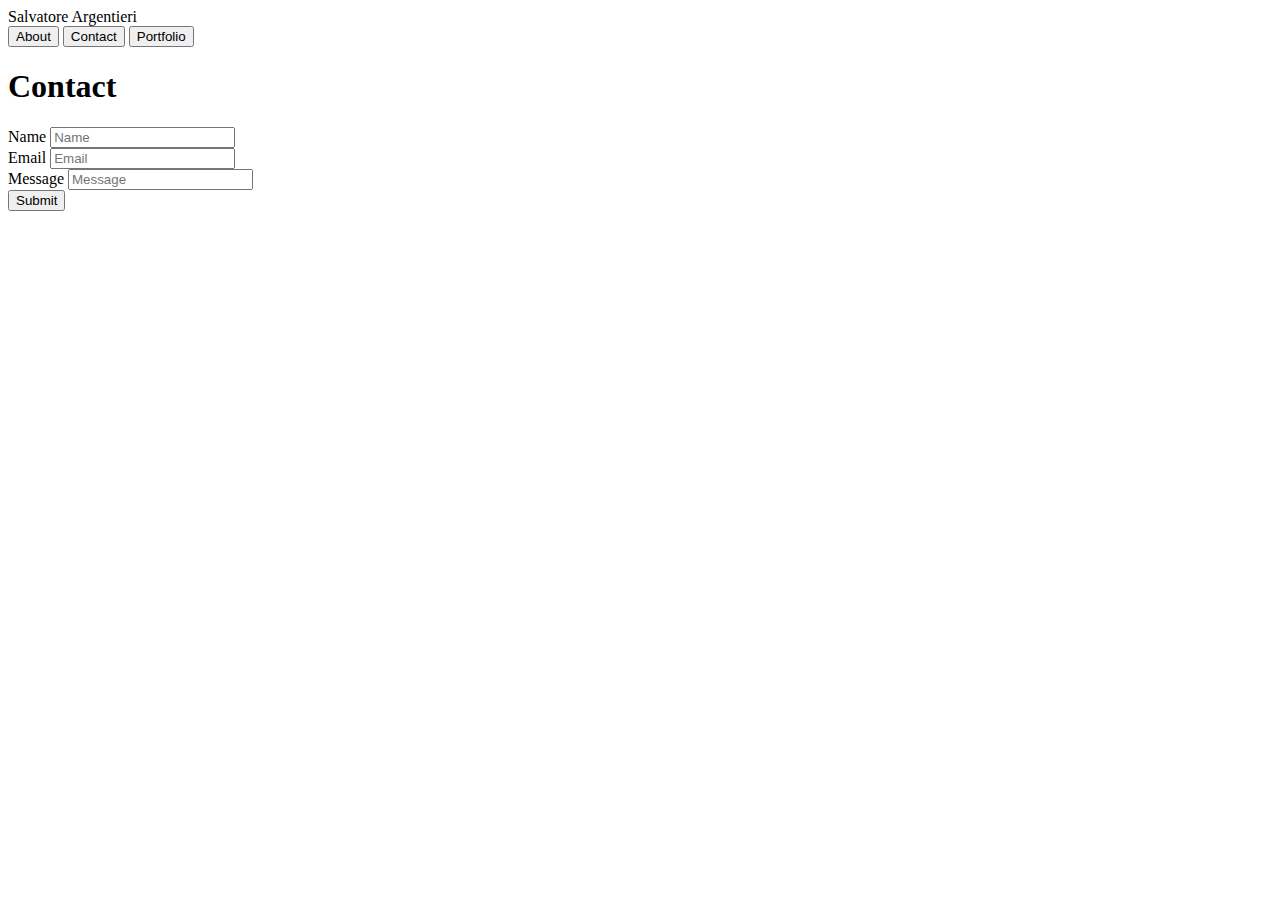
==== contact.html @ 072df724 "HTML" ====
<html lang="en">
<head>
    <meta charset="UTF-8">
    <meta name="viewport" content="width=device-width, initial-scale=1.0">
    <meta http-equiv="X-UA-Compatible" content="ie=edge">
    <title>Salvatore's Portfolio: Contact</title>
</head>

<body>
    
    <header>Salvatore Argentieri</header>

        <nav>
            <a href="index.html"><button>About</button></a>
            <a href="Contact.html"><button>Contact</button></a>
            <a href="Portfolio.html"><button>Portfolio</button></a>
        </nav>
            
    <section class= "mainInfo">

        <h1>Contact</h1>

        <form action="/action_page.php">
            Name <input type="text" name="Name" placeholder="Name"><br>
            Email <input type="text" name="Email" placeholder="Email"><br>
            Message <input type="text" name="Message" placeholder="Message"><br>
            <input type="submit" value="Submit">
          </form> 

    </section>

        
</body>
</html>
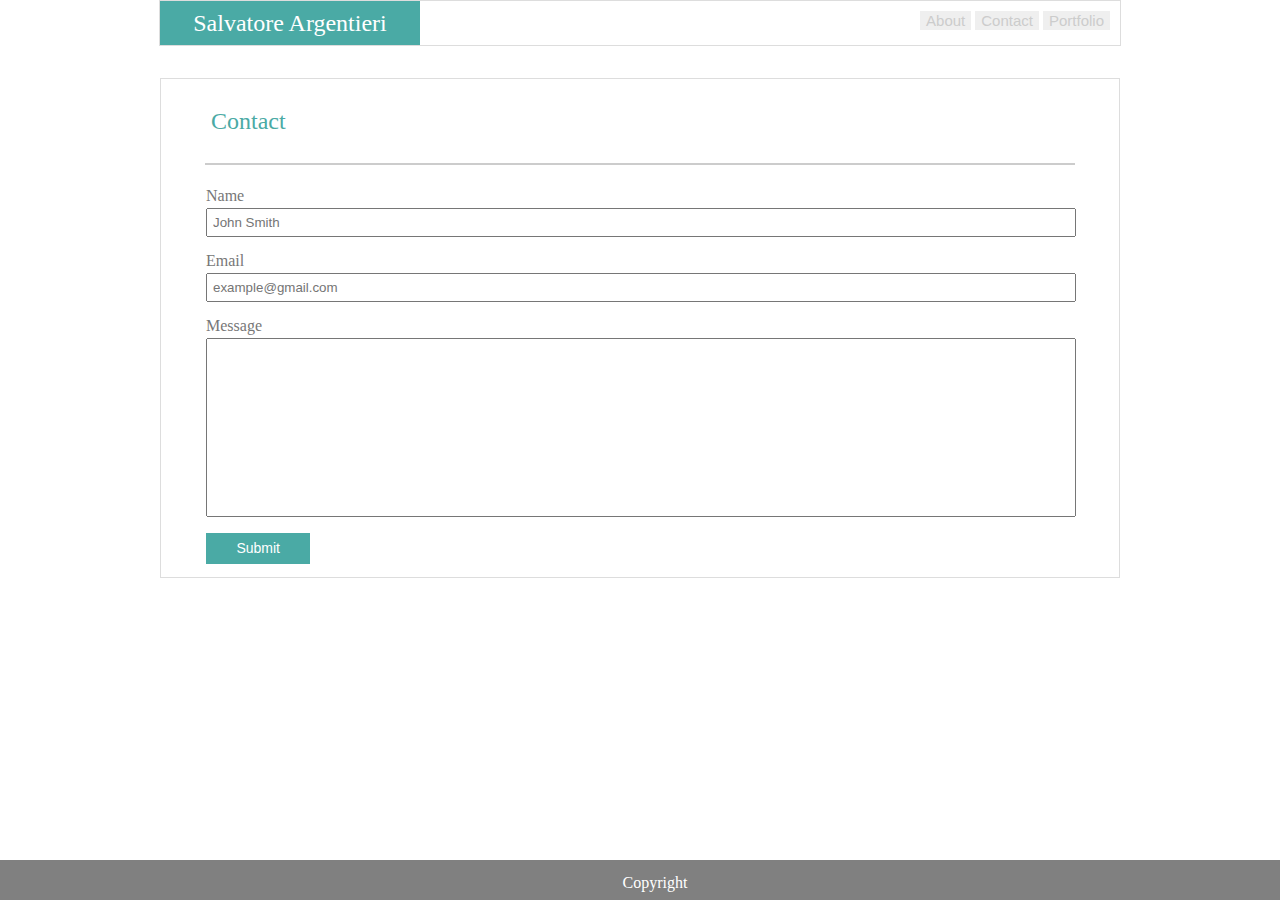
==== commit 39fb2972: "css" ====
--- a/contact.html
+++ b/contact.html
@@ -1,33 +1,52 @@
 <html lang="en">
 <head>
     <meta charset="UTF-8">
-    <meta name="viewport" content="width=device-width, initial-scale=1.0">
-    <meta http-equiv="X-UA-Compatible" content="ie=edge">
+  
+    <link rel="stylesheet" type="text/css" href="assets/css/reset.css">
+    <link rel="stylesheet" type="text/css" href="assets/css/style.css">
+
     <title>Salvatore's Portfolio: Contact</title>
 </head>
 
 <body>
     
-    <header>Salvatore Argentieri</header>
+    <header>
+        <div id="Name">Salvatore Argentieri</div>
 
         <nav>
             <a href="index.html"><button>About</button></a>
             <a href="Contact.html"><button>Contact</button></a>
             <a href="Portfolio.html"><button>Portfolio</button></a>
         </nav>
+    </header>
+
+    <br><br>
+    
+    <div class="clearfix"></div>
             
     <section class= "mainInfo">
 
         <h1>Contact</h1>
 
-        <form action="/action_page.php">
-            Name <input type="text" name="Name" placeholder="Name"><br>
-            Email <input type="text" name="Email" placeholder="Email"><br>
-            Message <input type="text" name="Message" placeholder="Message"><br>
-            <input type="submit" value="Submit">
-          </form> 
+        <hr>
+        
+        <form>
+            Name <input type="text" name="Name" placeholder="John Smith"><br>
+            <br>
+            Email <input type="text" name="Email" placeholder="example@gmail.com"><br>
+            <br>
+            Message <input type="msg" name="" placeholder=""><br>
+            <br>
+            <input type="button" value="Submit">
+        </form> 
 
     </section>
+
+    <br>
+
+    <div class="clearfix"></div>
+
+    <footer>Copyright</footer>
 
         
 </body>
--- a/assets/css/style.css
+++ b/assets/css/style.css
@@ -0,0 +1,151 @@
+.clearfix::after{
+    content:"";
+    display: block;
+    clear: both;
+}
+
+body{
+    background-image: url("http://www.fabulousblogging.com/wp-content/uploads/2012/10/fabric_plaid2.jpg");
+}
+
+header{
+    background-color: #ffffff;
+    width: 960px;
+    height: 44px;
+    margin: auto; 
+    border: 1px solid #dddddd;
+}
+
+#Name{
+    Float:left;
+    font-family: 'Georgia', Times, 'Times New Roman', serif;
+    text-align: center;
+    font-size: 24px;
+    background-color: #4aaaa5;
+    color: #ffffff;
+    margin: auto;
+    width: 25%;
+    padding: 10px;
+}
+
+nav{
+    float:right;
+    margin: auto;
+    padding: 10px;    
+}
+
+button{
+    border-style: none;
+    font-family: 'Arial', 'Helvetica Neue', Helvetica, sans-serif;
+    font-size:15px;
+    color: #cccccc;
+}
+
+section{
+    background-color:#ffffff;
+    color:#777777;
+    width: 898px;
+    margin: auto;
+    padding: 30px;
+    border: 1px solid #dddddd;
+}
+
+.mainInfo {
+    height: 438px;
+    background-color:#ffffff;
+    color:#777777;
+    width: 898px;
+    margin: auto;
+    padding: 30px;
+    border: 1px solid #dddddd;
+}
+
+h1{
+    color:#4aaaa5;
+    font-family: 'Georgia', Times, 'Times New Roman', serif;
+    font-size: 24px;
+    padding-left: 20px;
+    margin-bottom: 30px;
+}
+
+p {
+    font-family: 'Arial', 'Helvetica Neue', Helvetica, sans-serif;
+    padding: 10px;
+    line-height: 25px;
+}
+
+#profile {
+    float: left;
+    padding: 15px;
+    margin: 0;
+    width: 150px;
+    height: 150px;
+}
+
+hr{
+    color: #cccccc;
+    background-color:#cccccc;
+    border: none;
+    height: 2px;
+    width: 870px;
+}
+
+footer{
+    position: fixed;
+    clear:both;
+    margin: auto;
+    padding: 15px;
+    width: 100%;
+    background-color: grey;
+    text-align: center;
+    color: white;
+    height: 10px;
+    bottom: 0px;
+    /* border: 5px #4aaaa5; */
+}
+
+input[type=text] {
+    width: 100%;
+    padding: 5px;
+    margin-top: 4px;
+    box-sizing: border-box;
+}
+
+input[type=msg] {
+    width: 100%;
+    padding: 80px;
+    margin-top: 4px;
+    box-sizing: border-box;
+}
+
+form {
+    margin: auto;
+    width: 870px;
+    padding: 15px;
+}
+
+input[type=button] {
+    border-style: none;
+    color: #ffffff;
+    background-color:#4aaaa5;
+    height: 7%;
+    width: 12%;
+    font-family: 'Arial', 'Helvetica Neue', Helvetica, sans-serif;
+    font-size: 14px;
+}
+
+.img {
+    position: relative;
+    float: left;
+    width:  250px;
+    height: 250px;
+    background-position: 50% 50%;
+    background-repeat:   no-repeat;
+    background-size:     cover;
+    padding: 15px;
+    margin:auto;
+}
+
+#pMain {
+    height: 700px
+}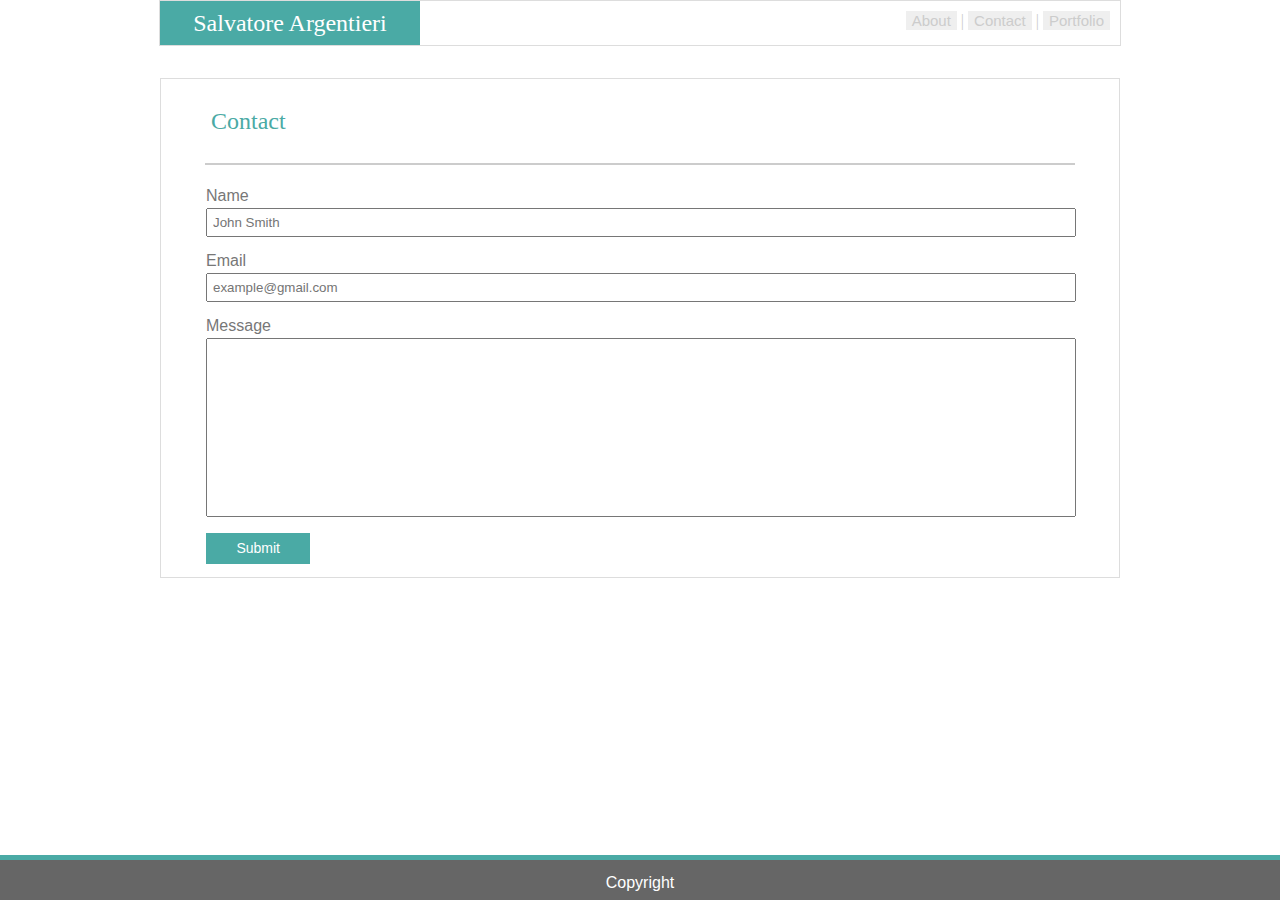
==== commit 4facba32: "final for grading" ====
--- a/contact.html
+++ b/contact.html
@@ -14,9 +14,9 @@
         <div id="Name">Salvatore Argentieri</div>
 
         <nav>
-            <a href="index.html"><button>About</button></a>
-            <a href="Contact.html"><button>Contact</button></a>
-            <a href="Portfolio.html"><button>Portfolio</button></a>
+            <a href="index.html"><button>About</button></a> <span>|</span>
+            <a href="Contact.html"><button>Contact</button></a> <span>|</span>
+            <a href="Portfolio.html"><button>Portfolio</button></a> 
         </nav>
     </header>
 
--- a/assets/css/style.css
+++ b/assets/css/style.css
@@ -3,6 +3,8 @@
     display: block;
     clear: both;
 }
+
+/*Navbar, Header, Over All Style of Page  */
 
 body{
     background-image: url("http://www.fabulousblogging.com/wp-content/uploads/2012/10/fabric_plaid2.jpg");
@@ -41,23 +43,12 @@
     color: #cccccc;
 }
 
-section{
-    background-color:#ffffff;
-    color:#777777;
-    width: 898px;
-    margin: auto;
-    padding: 30px;
-    border: 1px solid #dddddd;
-}
-
-.mainInfo {
-    height: 438px;
-    background-color:#ffffff;
-    color:#777777;
-    width: 898px;
-    margin: auto;
-    padding: 30px;
-    border: 1px solid #dddddd;
+hr{
+    color: #cccccc;
+    background-color:#cccccc;
+    border: none;
+    height: 2px;
+    width: 870px;
 }
 
 h1{
@@ -68,6 +59,35 @@
     margin-bottom: 30px;
 }
 
+span{
+    color:#cccccc;
+
+
+}
+
+/* ABOUT */
+/* Section strucutre and style for About */
+
+section{
+    background-color:#ffffff;
+    color:#777777;
+    width: 898px;
+    margin: auto;
+    padding: 30px;
+    border: 1px solid #dddddd;
+}
+
+.mainInfo {
+    height: 438px;
+    background-color:#ffffff;
+    color:#777777;
+    width: 898px;
+    margin: auto;
+    padding: 30px;
+    border: 1px solid #dddddd;
+}
+
+
 p {
     font-family: 'Arial', 'Helvetica Neue', Helvetica, sans-serif;
     padding: 10px;
@@ -82,33 +102,15 @@
     height: 150px;
 }
 
-hr{
-    color: #cccccc;
-    background-color:#cccccc;
-    border: none;
-    height: 2px;
-    width: 870px;
-}
-
-footer{
-    position: fixed;
-    clear:both;
-    margin: auto;
-    padding: 15px;
-    width: 100%;
-    background-color: grey;
-    text-align: center;
-    color: white;
-    height: 10px;
-    bottom: 0px;
-    /* border: 5px #4aaaa5; */
-}
+/* CONTACT */
+/* Sumbission Form Structure and Sizing */
 
 input[type=text] {
     width: 100%;
     padding: 5px;
     margin-top: 4px;
     box-sizing: border-box;
+    font-family: 'Arial', 'Helvetica Neue', Helvetica, sans-serif;
 }
 
 input[type=msg] {
@@ -116,12 +118,14 @@
     padding: 80px;
     margin-top: 4px;
     box-sizing: border-box;
+    font-family: 'Arial', 'Helvetica Neue', Helvetica, sans-serif;
 }
 
 form {
     margin: auto;
     width: 870px;
     padding: 15px;
+    font-family: 'Arial', 'Helvetica Neue', Helvetica, sans-serif;
 }
 
 input[type=button] {
@@ -134,18 +138,175 @@
     font-size: 14px;
 }
 
-.img {
-    position: relative;
-    float: left;
-    width:  250px;
-    height: 250px;
-    background-position: 50% 50%;
-    background-repeat:   no-repeat;
-    background-size:     cover;
-    padding: 15px;
-    margin:auto;
+.img1 {
+    position: relative;
+    width:  250px;
+    height: 250px;
+    /* margin-left: 15px; */
+    border: 1px solid #dddddd;
+    float:left;
 }
 
 #pMain {
     height: 700px
-}+}
+
+/* PORTFOLIO */
+/* Image Box 1 */
+
+#box1{
+    position: absolute;
+    float: left;
+}
+
+.img1 {
+    position: relative;
+    width:  250px;
+    height: 250px;
+    margin-left: 15px;
+    border: 1px solid #dddddd;
+    float:left;
+}
+
+#p1{
+    position: absolute;
+    background-color: #4aaaa5;
+    color: #ffffff;
+    width: 232px;
+    height: 30px;
+    margin-left:15px;
+    bottom: 5px;
+    padding: 10;
+    text-align: center;
+    font-family: 'Arial', 'Helvetica Neue', Helvetica, sans-serif;
+}
+
+/* Image Box 2 */
+
+#box2{
+    position: relative;
+    left: 325px;
+    float: left;
+} 
+
+.img2 {
+    position: relative;
+    width:  250px;
+    height: 250px;
+    border: 1px solid #dddddd;
+ 
+}
+
+#p2{
+    position: relative;
+    background-color: #4aaaa5;
+    color: #ffffff;
+    width: 232px;
+    height: 30px;
+    bottom: 55px;
+    padding: 10;
+    text-align: center;
+    font-family: 'Arial', 'Helvetica Neue', Helvetica, sans-serif;
+} 
+
+/* Image Box 3 */
+
+#box3 {
+    position: relative;
+    float:left;
+    left:380px;
+} 
+
+.img3 {
+    position: relative;
+    width:  250px;
+    height: 250px;
+    border: 1px solid #dddddd;
+ 
+}
+
+#p3 {
+    position: relative;
+    background-color: #4aaaa5;
+    color: #ffffff;
+    width: 232px;
+    height: 30px;
+    bottom: 55px;
+    padding: 10;
+    text-align: center;
+    font-family: 'Arial', 'Helvetica Neue', Helvetica, sans-serif;
+} 
+
+/* Image Box 4 */
+#box4 {
+    position: absolute;
+    top: 475px;
+    float: left;
+} 
+
+.img4 {
+    position: relative;
+    width:  250px;
+    height: 250px;
+    margin-left: 15px;
+    border: 1px solid #dddddd;
+    float:left;
+}
+
+#p4 {
+    position: absolute;
+    background-color: #4aaaa5;
+    color: #ffffff;
+    width: 232px;
+    height: 30px;
+    margin-left:15px;
+    bottom: 5px;
+    padding: 10;
+    text-align: center;
+    font-family: 'Arial', 'Helvetica Neue', Helvetica, sans-serif;
+} 
+
+/* Image Box 5 */
+
+#box5{
+    position: relative;
+    top: 285px;
+    float: left;
+    left: -177px;
+}
+
+.img5 {
+    position: relative;
+    width:  250px;
+    height: 250px;
+    border: 1px solid #dddddd;
+}
+
+#p5 {
+    position: relative;
+    background-color: #4aaaa5;
+    color: #ffffff;
+    width: 232px;
+    height: 30px;
+    bottom: 55px;
+    padding: 10;
+    text-align: center;
+    font-family: 'Arial', 'Helvetica Neue', Helvetica, sans-serif;
+} 
+
+
+/* Footer Structure and Sizing */
+
+footer{
+    font-family: 'Arial', 'Helvetica Neue', Helvetica, sans-serif;
+    background: #666666;
+    color: #ffffff;
+    padding: 15px 0;
+    text-align: center;
+    border-top: 5px solid #4aaaa5;
+    position: fixed;
+    bottom: 0;
+    height: 10px;
+    width: 100%;
+ }
+
